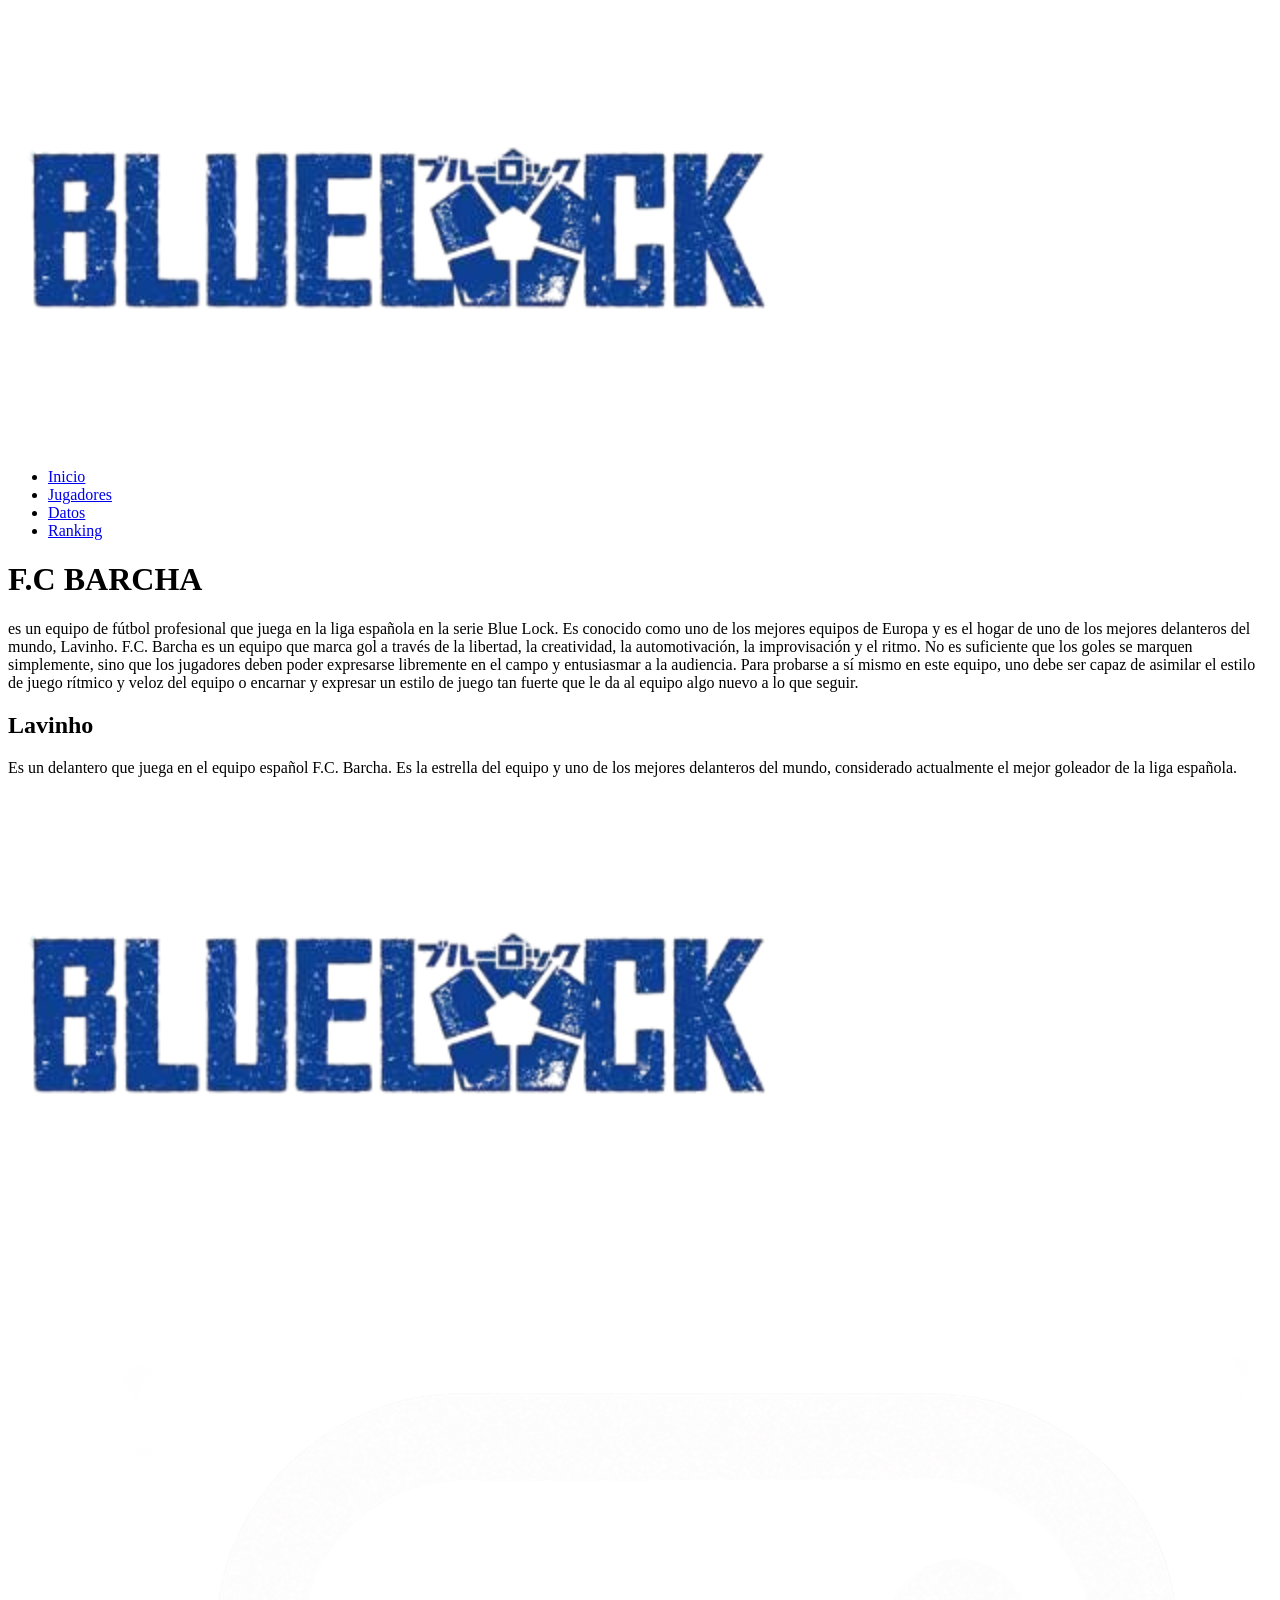
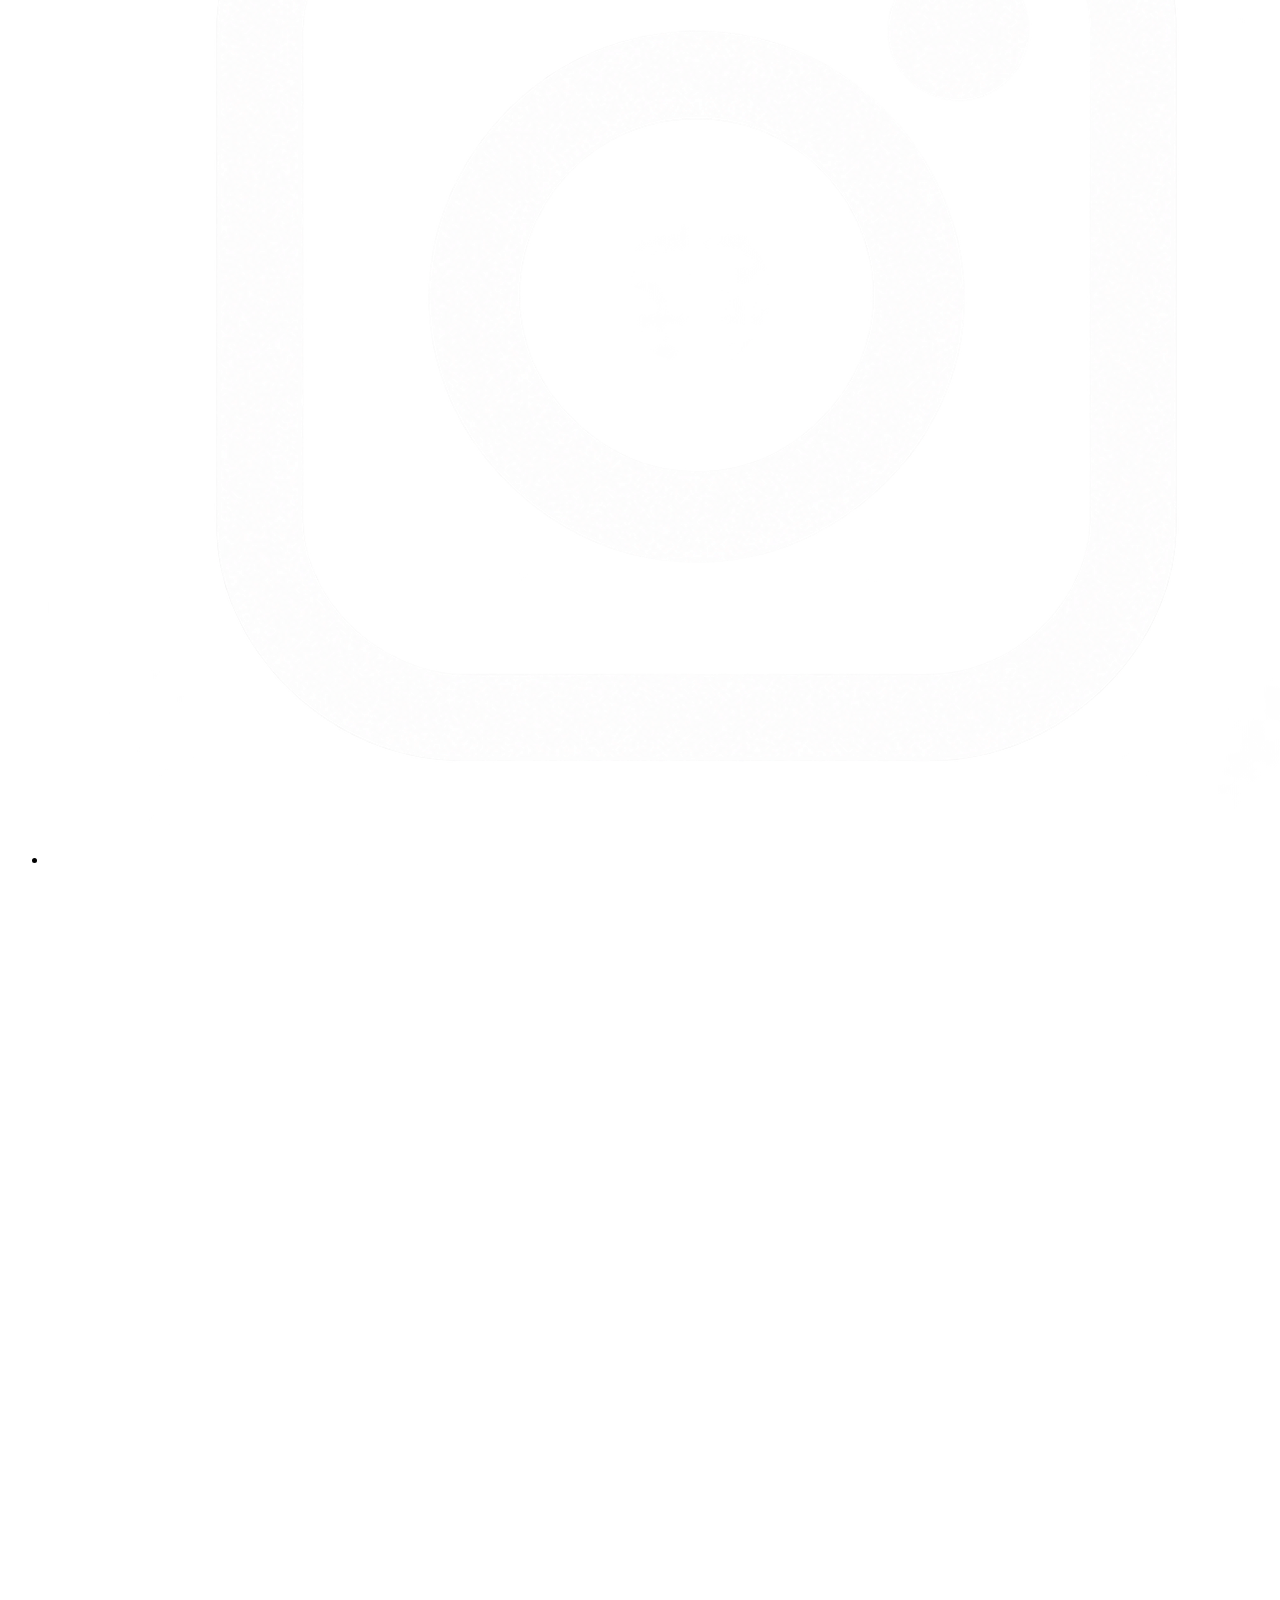
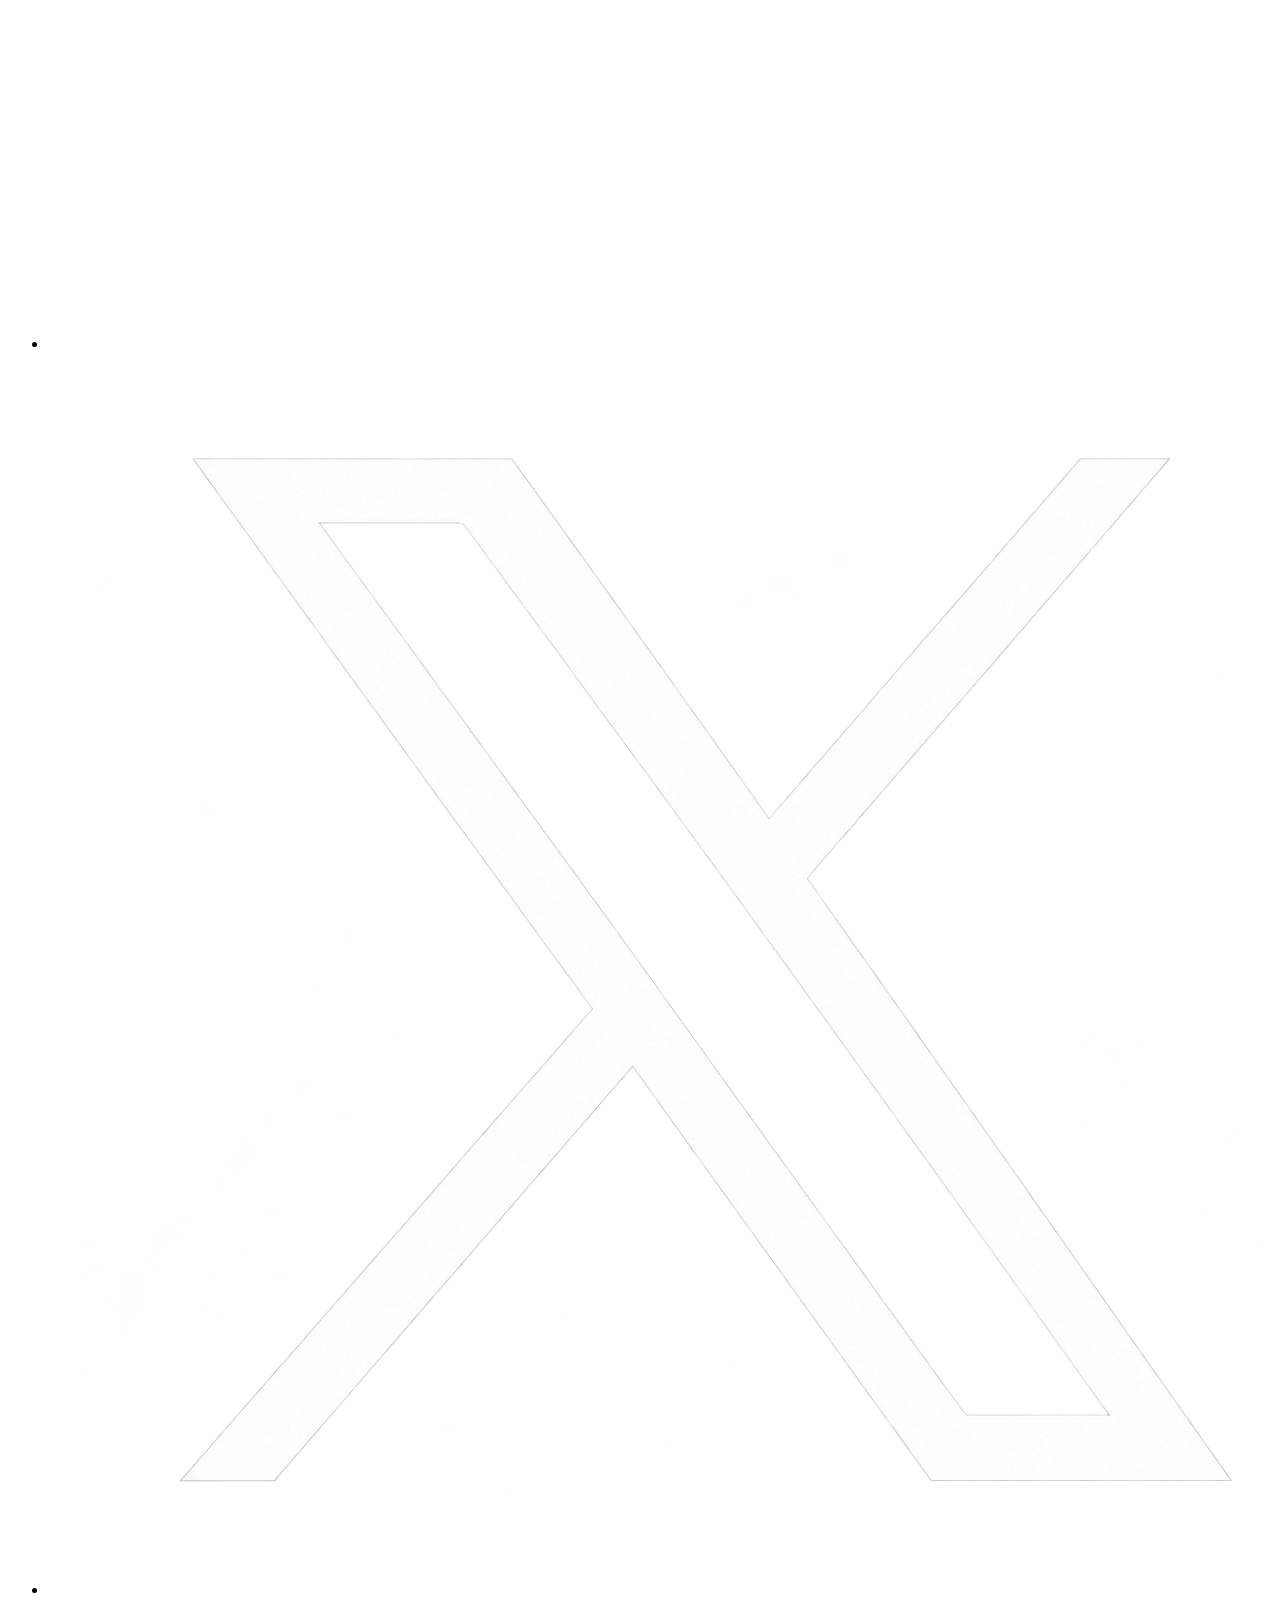
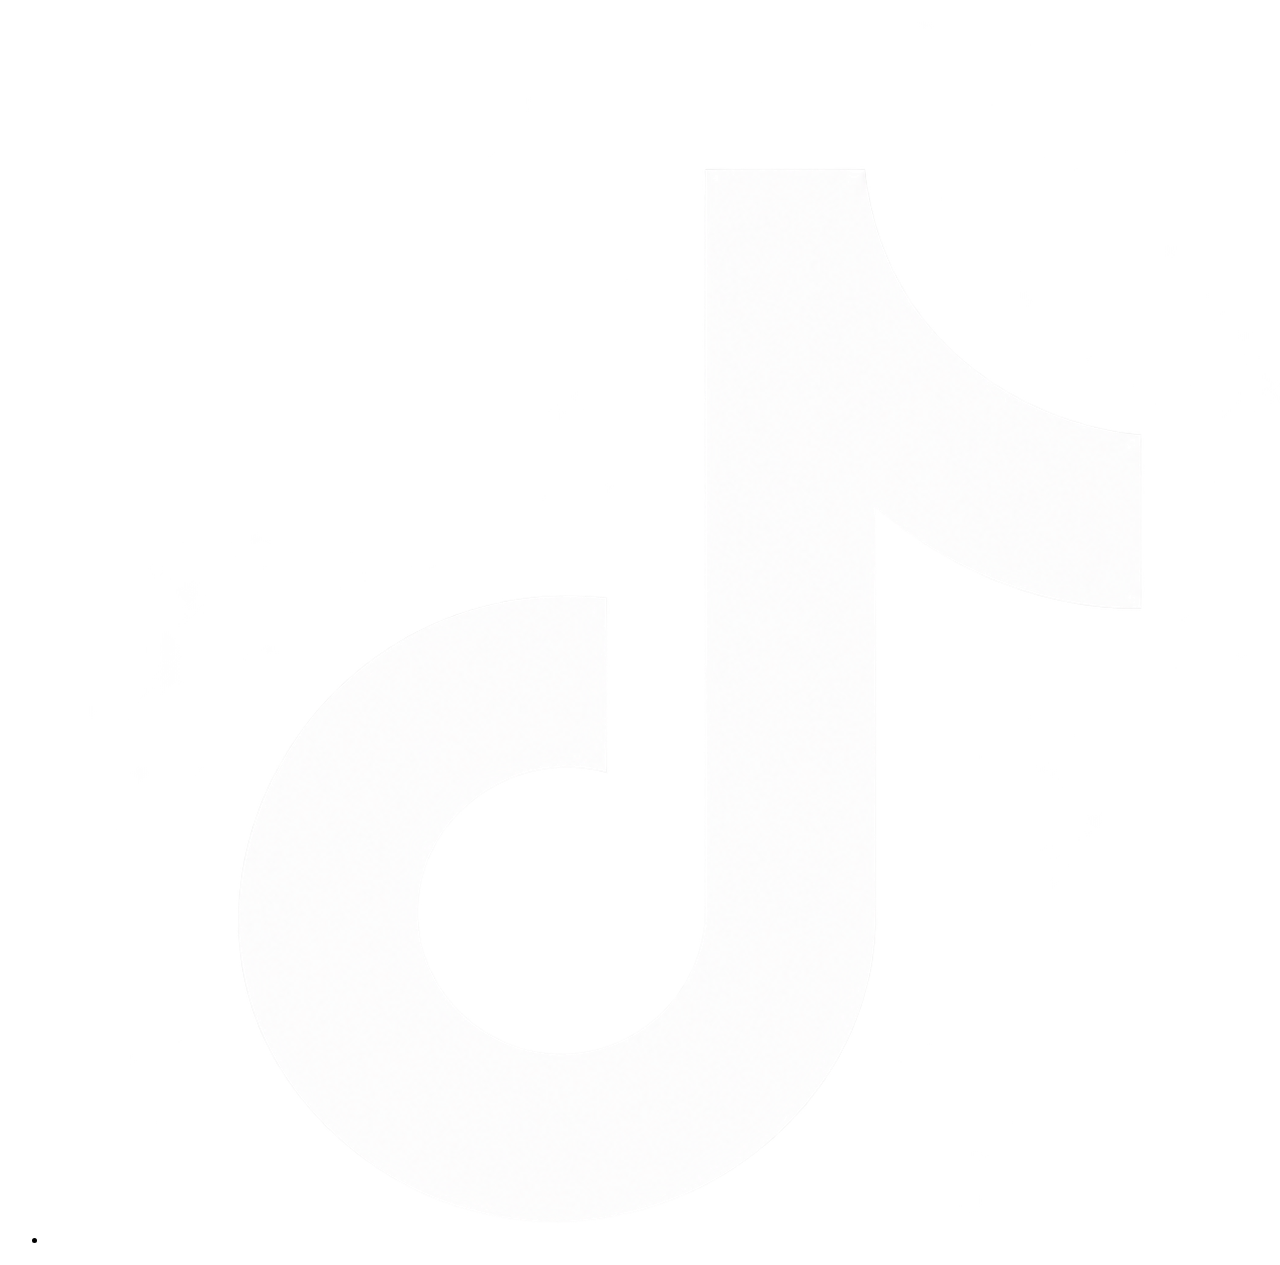
==== jugadores.html @ f2f7c2dd "estructura html" ====
<!DOCTYPE html>
<html lang="en">

<head>
    <meta charset="UTF-8">
    <meta name="viewport" content="width=device-width, initial-scale=1.0">
    <title>Proyecto final</title>
</head>

<body>

    <body>
        <header>
            <img class="logo" src="./assets/logo-bluelock.png" alt="Logo">
            <nav>
                <ul class="items">
                    <li><a href="#">Inicio</a></li>
                    <li><a href="#">Jugadores</a></li>
                    <li><a href="#">Datos</a></li>
                    <li><a href="#">Ranking</a></li>
                </ul>
            </nav>
        </header>
        <main>
            <h1 class="Nombre equipo Barcha"> F.C BARCHA</h1>
            <p>es un equipo de fútbol profesional que juega en la liga española en la serie Blue Lock.
                Es conocido como uno de los mejores equipos de Europa y es el hogar de uno de los mejores delanteros del
                mundo, Lavinho. F.C. Barcha es un equipo que marca gol a través de la libertad, la creatividad, la
                automotivación, la improvisación y el ritmo. No es suficiente que los goles se marquen simplemente, sino
                que los jugadores deben poder expresarse libremente en el campo y entusiasmar a la audiencia. Para
                probarse a sí mismo en este equipo, uno debe ser capaz de asimilar el estilo de juego rítmico y veloz
                del equipo o encarnar y expresar un estilo de juego tan fuerte que le da al equipo algo nuevo a lo que
                seguir.</p>

                <h2>Lavinho</h2>
                <p>Es un delantero que juega en el equipo español F.C. Barcha. Es la estrella del equipo y uno de los mejores delanteros del mundo, considerado actualmente el mejor goleador de la liga española.</p>
        </main>
        <footer class="footer">
            <img class="logo" src="./assets/logo-bluelock.png" alt="Logo">
            <nav>
                <ul class="redes">
                    <li><a href="#"><img src="./assets/Ícono de Instagram blanco transparente.png" alt="Instagram"></a>
                    </li>
                    <li><a href="#"><img src="./assets/crunchyroll_sin_fondo.png" alt="Crunchyroll"></a></li>
                    <li><a href="#"><img src="./assets/Logotipo X blanco sobre transparencia.png" alt="Twitter"></a>
                    </li>
                    <li><a href="#"><img src="./assets/Logotipo de TikTok blanco sobre transparencia.png"
                                alt="Tiktok"></a></li>
                </ul>
            </nav>
        </footer>
    </body>

</html>
</body>

</html>
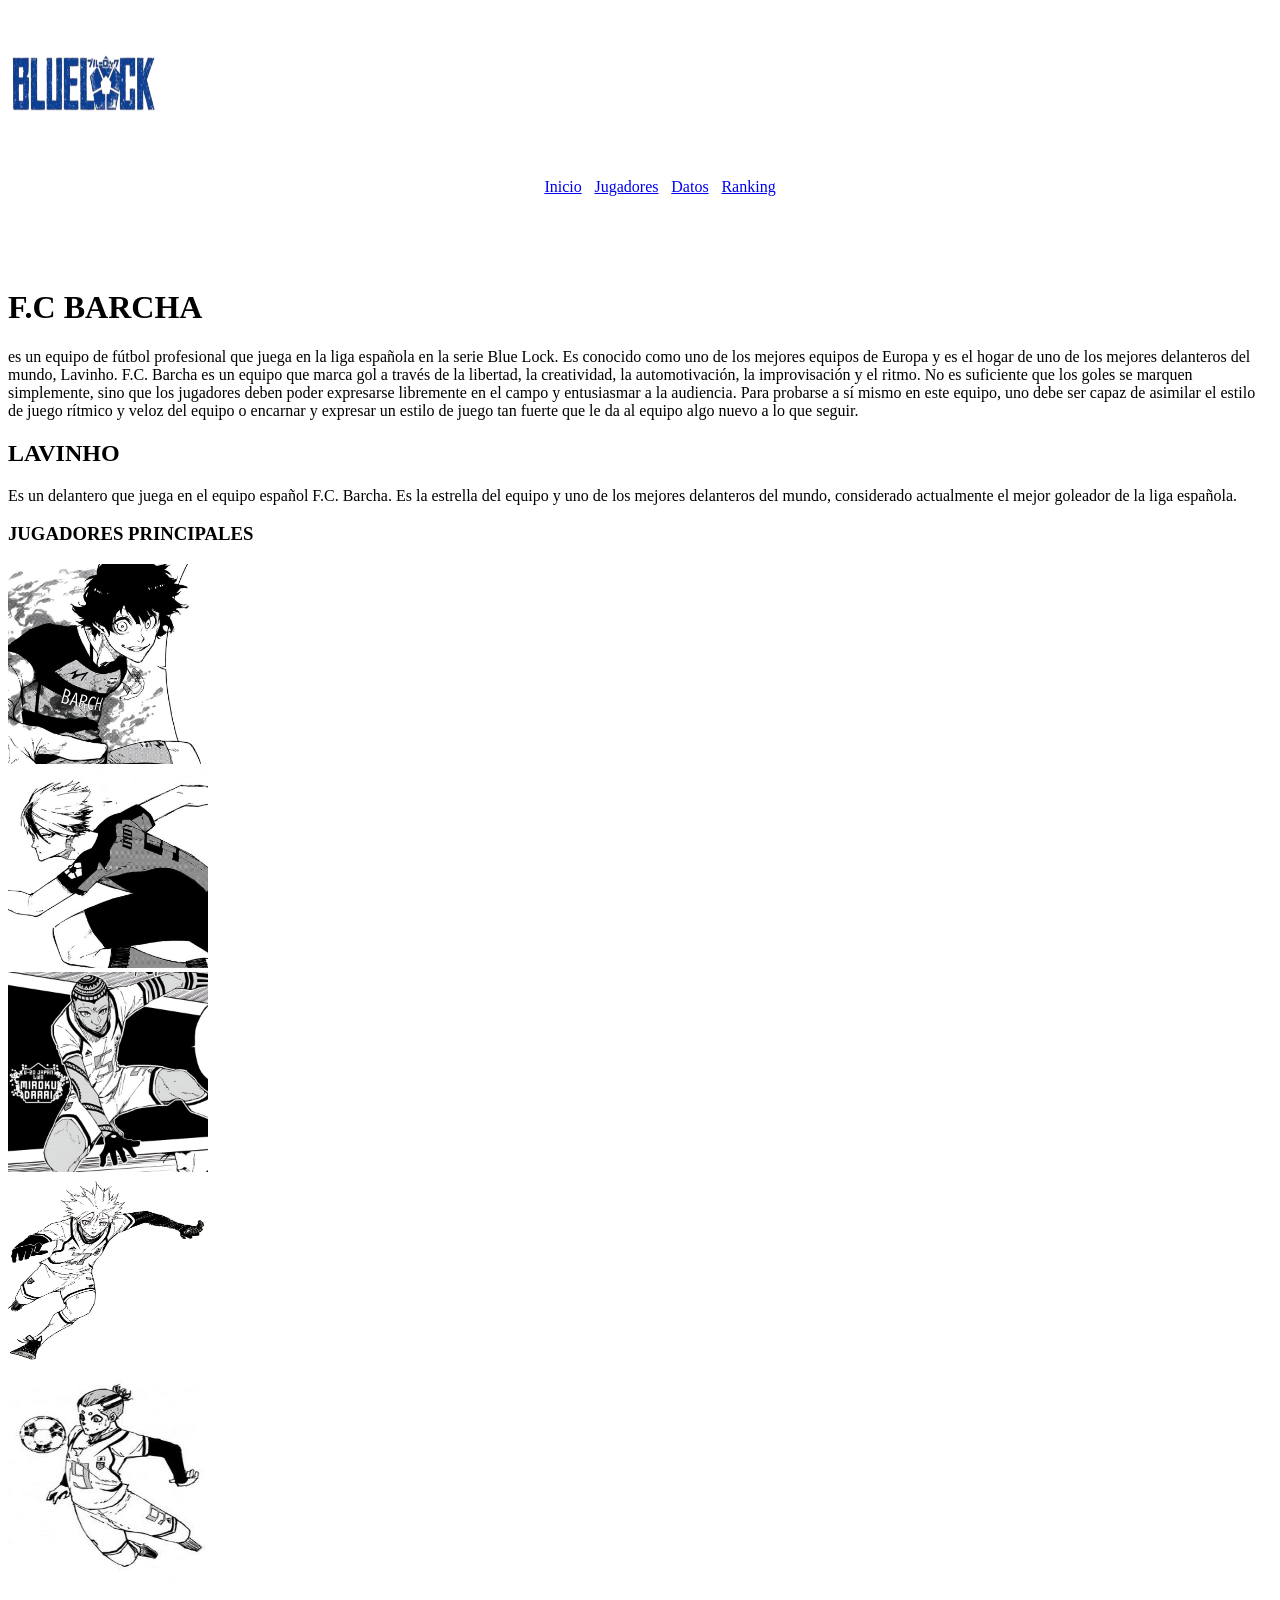
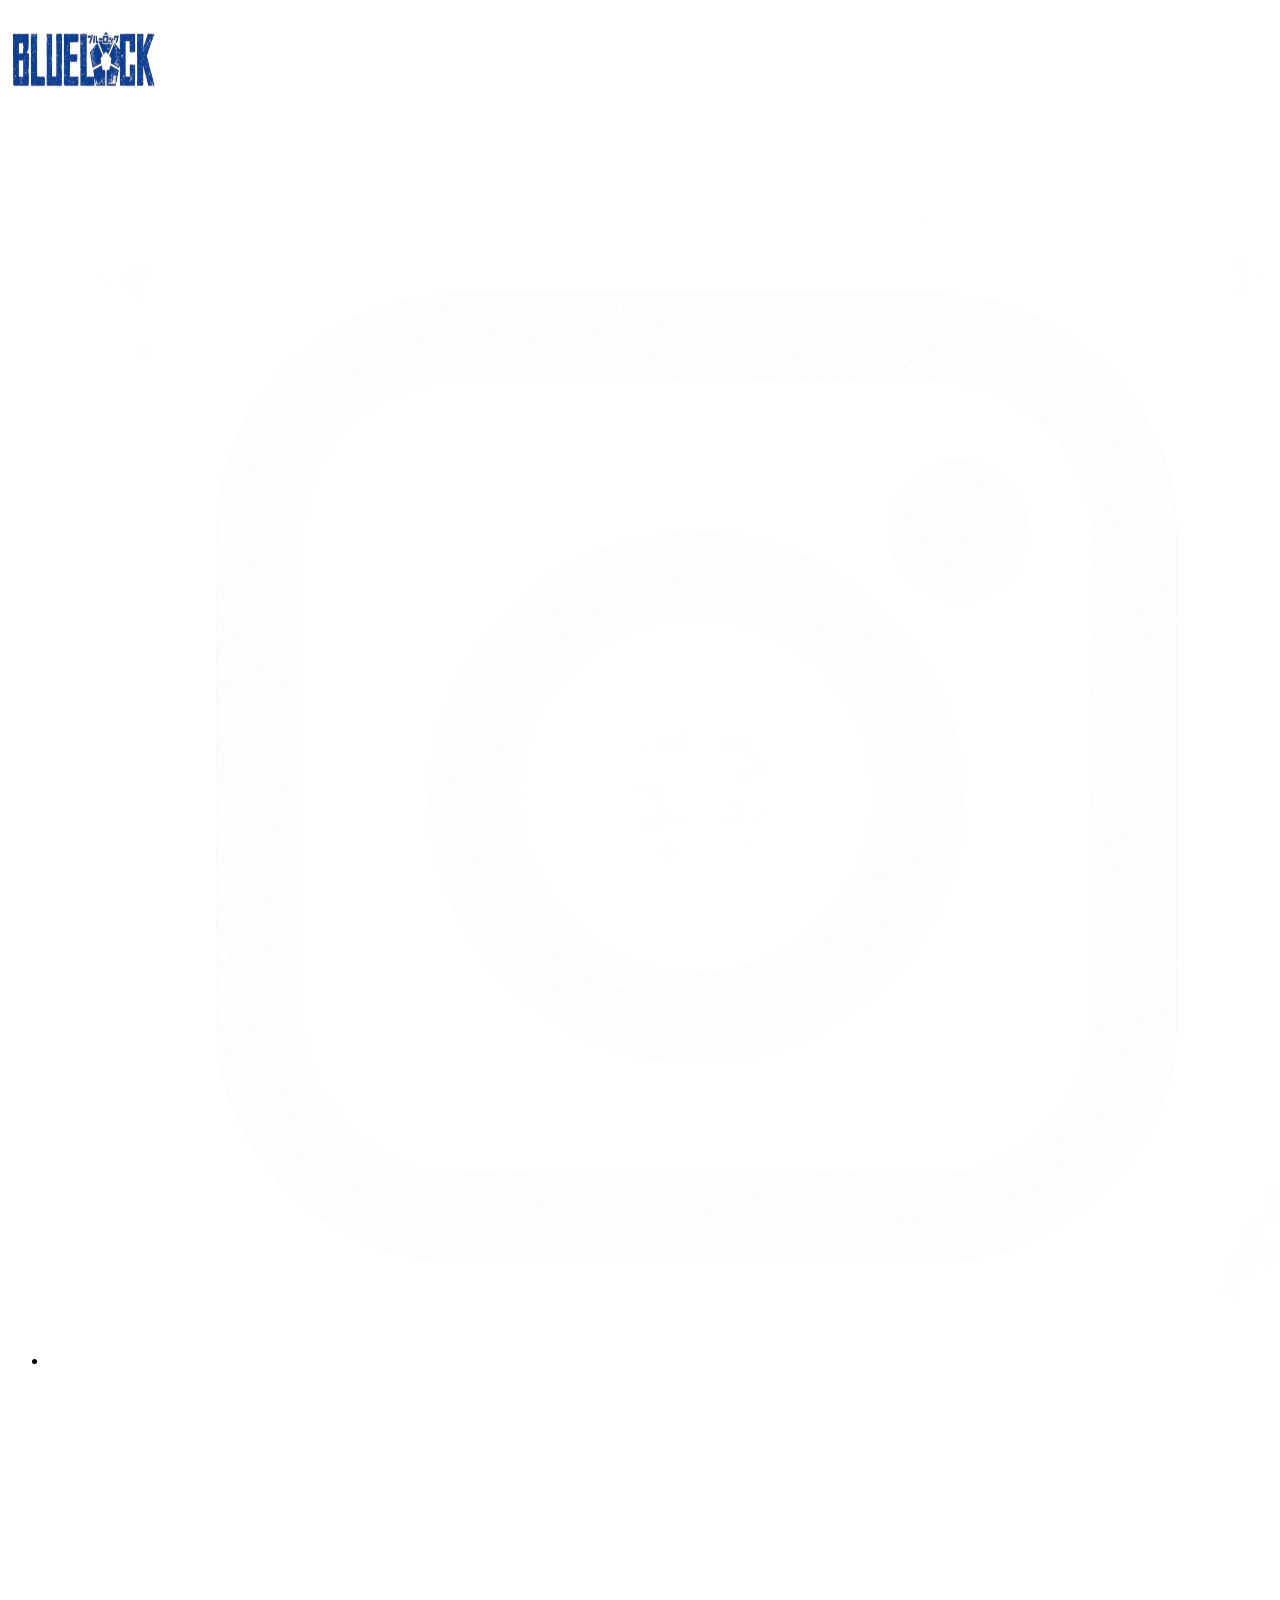
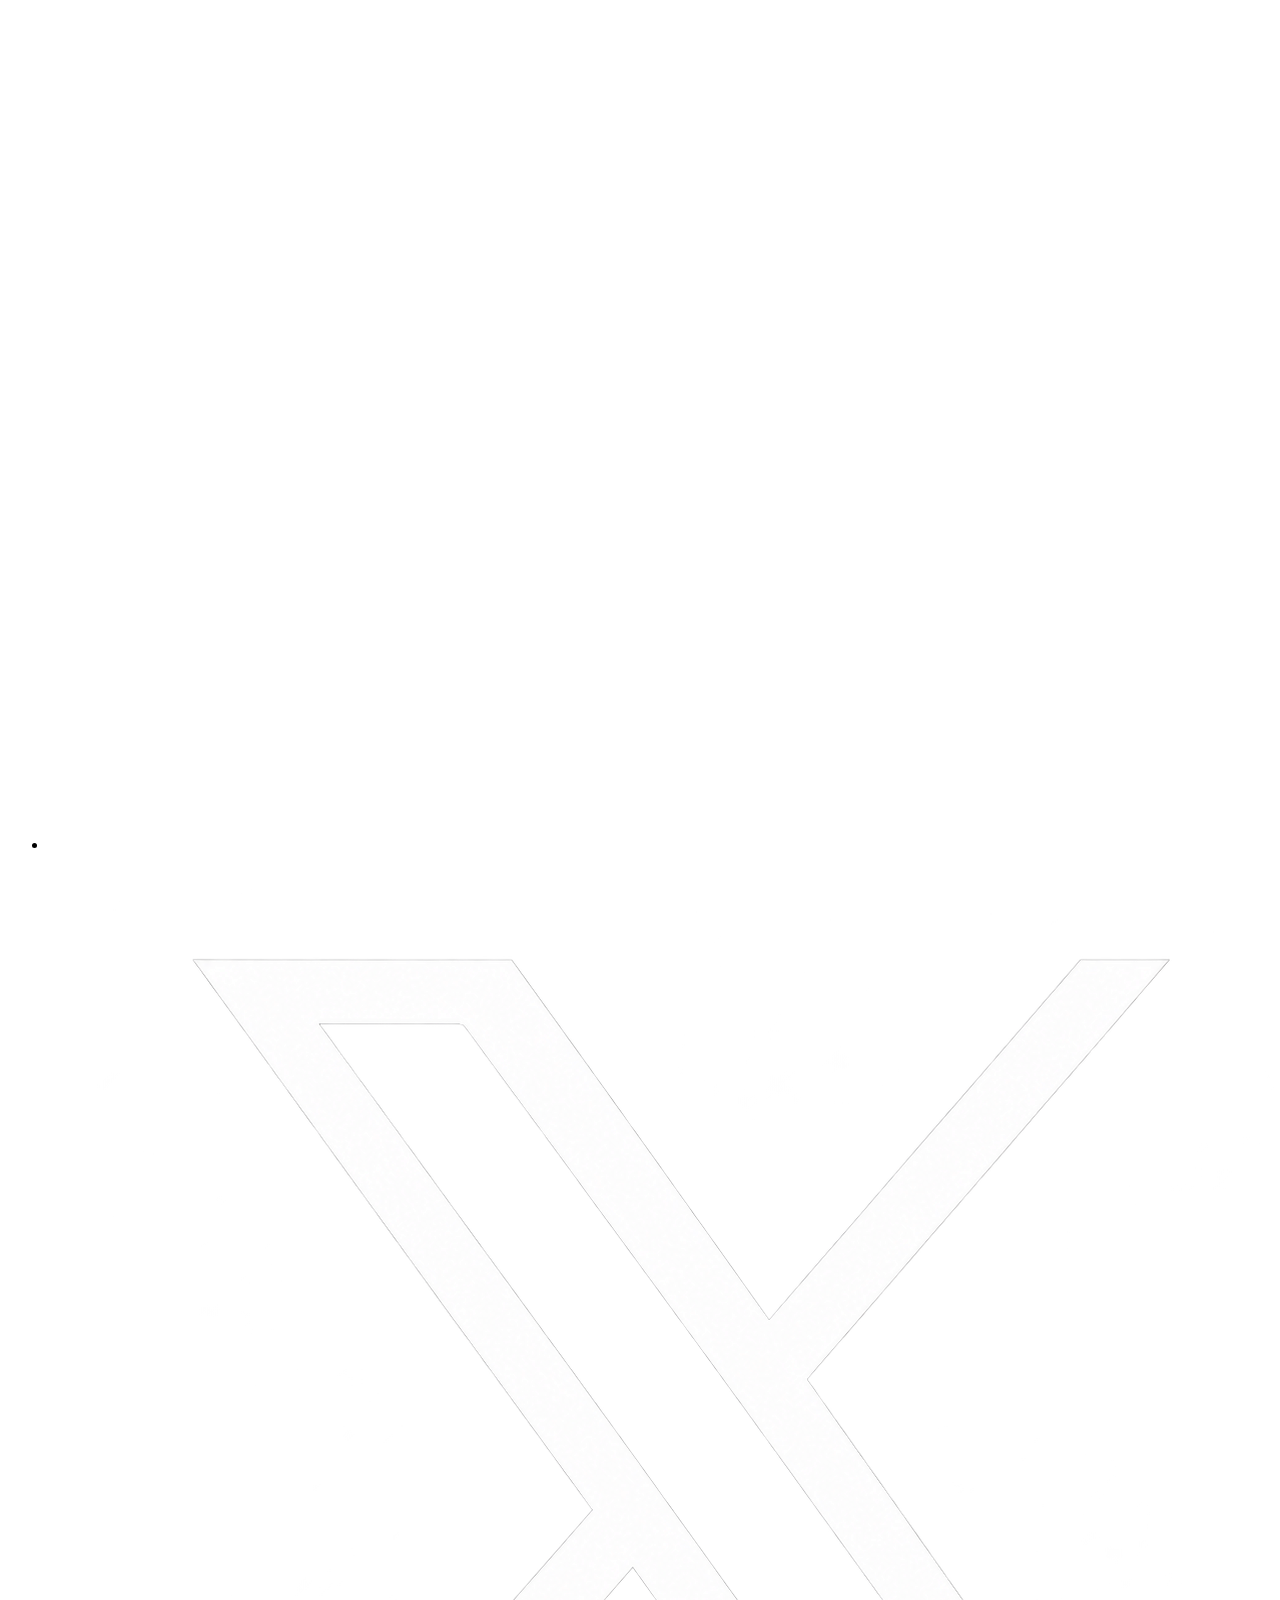
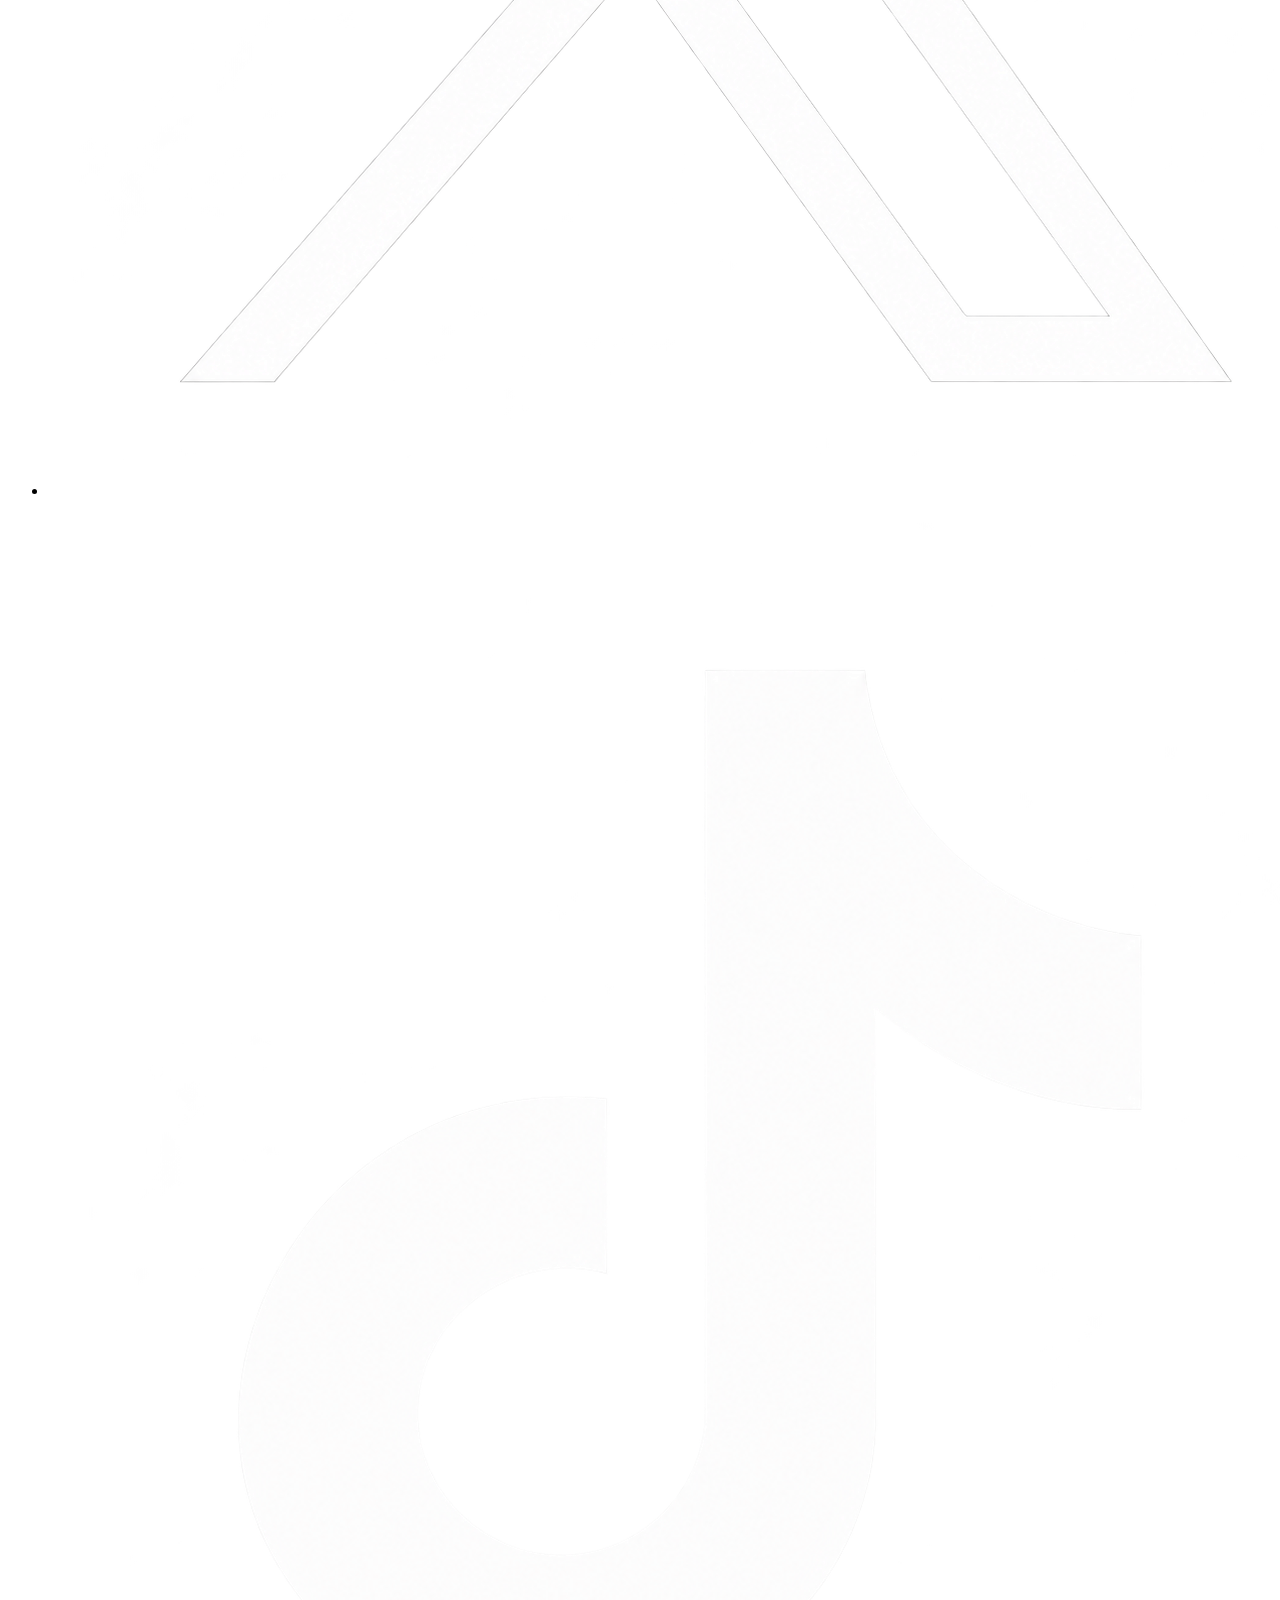
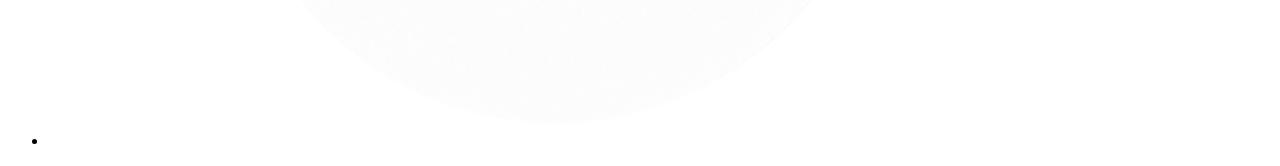
==== commit c59dfafd: "estructura html" ====
--- a/jugadores.html
+++ b/jugadores.html
@@ -6,6 +6,25 @@
     <meta name="viewport" content="width=device-width, initial-scale=1.0">
     <title>Proyecto final</title>
 </head>
+<style>
+    .logo {
+        width: 150px;
+        height: 150px;
+    }
+
+    .items {
+        list-style: none;
+        display: flex;
+        justify-content: center;
+        gap: .8rem;
+        height: 10vh;
+    }
+
+    .jugador {
+        width:200px;
+        height: 200px;
+    }
+</style>
 
 <body>
 
@@ -32,8 +51,30 @@
                 del equipo o encarnar y expresar un estilo de juego tan fuerte que le da al equipo algo nuevo a lo que
                 seguir.</p>
 
-                <h2>Lavinho</h2>
-                <p>Es un delantero que juega en el equipo español F.C. Barcha. Es la estrella del equipo y uno de los mejores delanteros del mundo, considerado actualmente el mejor goleador de la liga española.</p>
+            <h2>LAVINHO</h2>
+            <p>Es un delantero que juega en el equipo español F.C. Barcha. Es la estrella del equipo y uno de los
+                mejores delanteros del mundo, considerado actualmente el mejor goleador de la liga española.</p>
+
+            <h3>JUGADORES PRINCIPALES</h3>
+            <article>
+            <img class="jugador" src="./assets/Meguru Bachira.jpg" alt="Meguru Bachira">
+            </article>
+
+            <article>
+            <img class="jugador" src="./assets/Eita Otoya.jpg" alt="Eita Otoya">
+            </article>
+
+            <article>
+            <img class="jugador" src="./assets/Miroku Darai.jpg" alt="Miroku Darai">
+            </article>
+
+            <article>
+            <img class="jugador" src="./assets/Haru Hayate.jpg" alt="Haru Hayate">
+            </article>
+
+            <article>
+            <img class="jugador" src="./assets/Teru Kitsunezato.jpg" alt="Teru Kitsunezato">
+            </article>
         </main>
         <footer class="footer">
             <img class="logo" src="./assets/logo-bluelock.png" alt="Logo">
